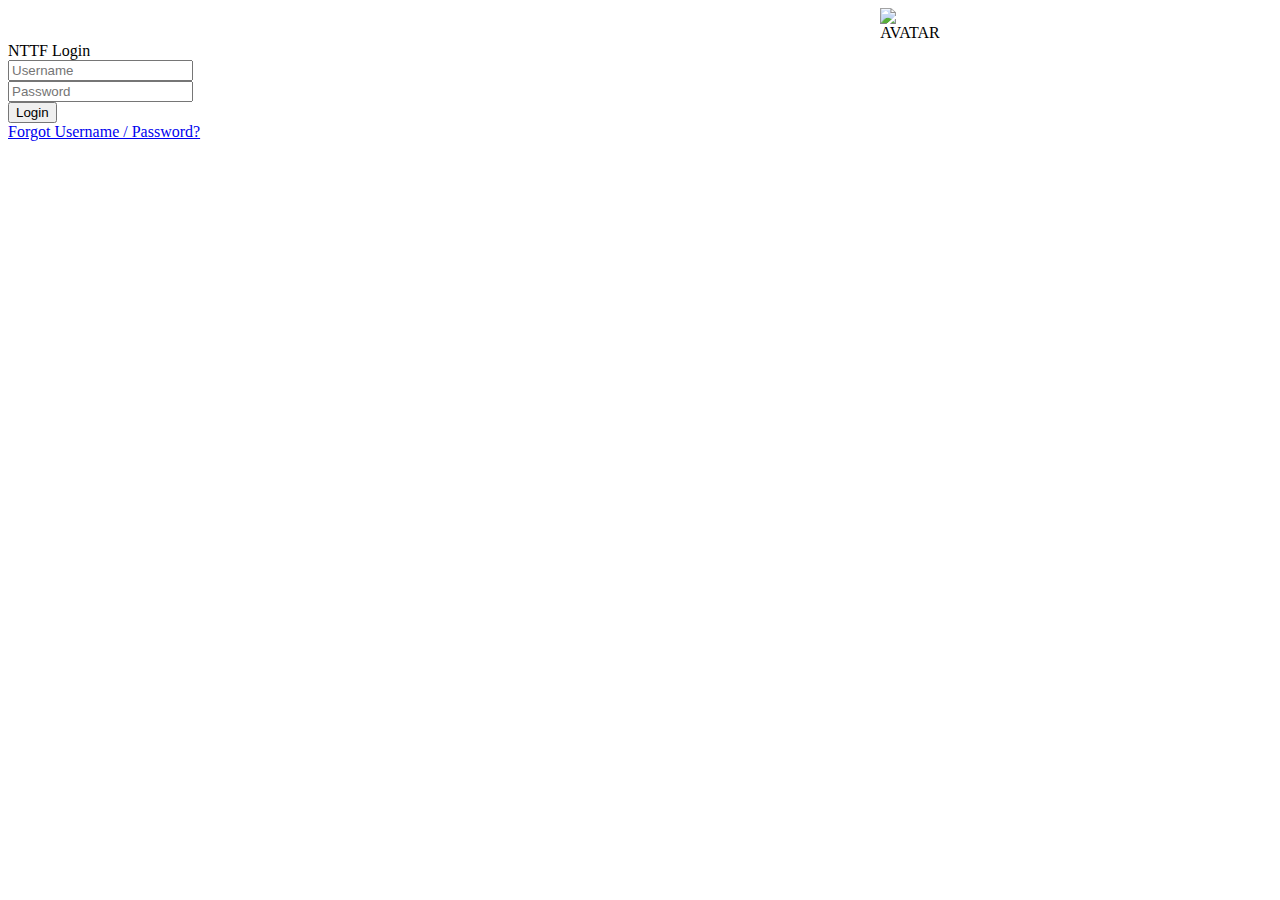
==== index.html @ 656ad322 "Create index.html" ====
<!DOCTYPE html>
<html lang="en">
<head>
<script>
var attempt = 3; // Variable to count number of attempts.
// Below function Executes on click of login button.
function validate(){
var username = document.getElementById("username").value;
var password = document.getElementById("password").value;
if ( username == "123" && password == "123"){
alert ("Login successfully");
window.location = "centres.html"; // Redirecting to other page.
return false;
}
else{
attempt --;// Decrementing by one.
alert("You have left "+attempt+" attempt;");
// Disabling fields after 3 attempts.
if( attempt == 0){
document.getElementById("username").disabled = true;
document.getElementById("password").disabled = true;
document.getElementById("submit").disabled = true;
return false;
}
}
}
</script>
	<title>NTTF Attendance</title>
	<meta charset="UTF-8">
	<meta name="viewport" content="width=device-width, initial-scale=1">
<!--===============================================================================================-->	
	<link rel="icon" type="image/png" href="images/icons/logo.png"/>
<!--===============================================================================================-->
	<link rel="stylesheet" type="text/css" href="vendor/bootstrap/css/bootstrap.min.css">
<!--===============================================================================================-->
	<link rel="stylesheet" type="text/css" href="fonts/font-awesome-4.7.0/css/font-awesome.min.css">
<!--===============================================================================================-->
	<link rel="stylesheet" type="text/css" href="fonts/Linearicons-Free-v1.0.0/icon-font.min.css">
<!--===============================================================================================-->
	<link rel="stylesheet" type="text/css" href="vendor/animate/animate.css">
<!--===============================================================================================-->	
	<link rel="stylesheet" type="text/css" href="vendor/css-hamburgers/hamburgers.min.css">
<!--===============================================================================================-->
	<link rel="stylesheet" type="text/css" href="vendor/select2/select2.min.css">
<!--===============================================================================================-->
	<link rel="stylesheet" type="text/css" href="css/util.css">
	<link rel="stylesheet" type="text/css" href="css/main.css">
<!--===============================================================================================-->
</head>
<body>
	
	<div class="limiter">
		<div class="container-login100" style="background-image: url('images/img-01.jpg');">
			<div class="wrap-login100 p-t-190 p-b-30">
				<form class="login100-form validate-form">
					<div>
						<img src="images/logo.png" alt="AVATAR" style="width:150px;height:50px;margin-left:69%;margin-right:68%">
					</div>

					<span class="login100-form-title p-t-20 p-b-45">
						NTTF Login
					</span>

					<div class="wrap-input100 validate-input m-b-10" data-validate = "Username is required">
						<input class="input100" type="text" name="username" placeholder="Username" id="username">
						<span class="focus-input100"></span>
						<span class="symbol-input100">
							<i class="fa fa-user"></i>
						</span>
					</div>

					<div class="wrap-input100 validate-input m-b-10" data-validate = "Password is required">
						<input class="input100" type="password" name="pass" placeholder="Password" id="password">
						<span class="focus-input100"></span>
						<span class="symbol-input100">
							<i class="fa fa-lock"></i>
						</span>
					</div>

					<div class="container-login100-form-btn p-t-10">
						<button class="login100-form-btn" id="submit" onclick="validate()">
							Login
						</button>
					</div>

					<div class="text-center w-full p-t-25 p-b-230">
						<a href="#" class="txt1">
							Forgot Username / Password?
						</a>
					</div>

					
				</form>
			</div>
		</div>
	</div>


	
<!--===============================================================================================-->	
	<script src="vendor/jquery/jquery-3.2.1.min.js"></script>
<!--===============================================================================================-->
	<script src="vendor/bootstrap/js/popper.js"></script>
	<script src="vendor/bootstrap/js/bootstrap.min.js"></script>
<!--===============================================================================================-->
	<script src="vendor/select2/select2.min.js"></script>
<!--===============================================================================================-->
	<script src="js/main.js"></script>

</body>
</html>
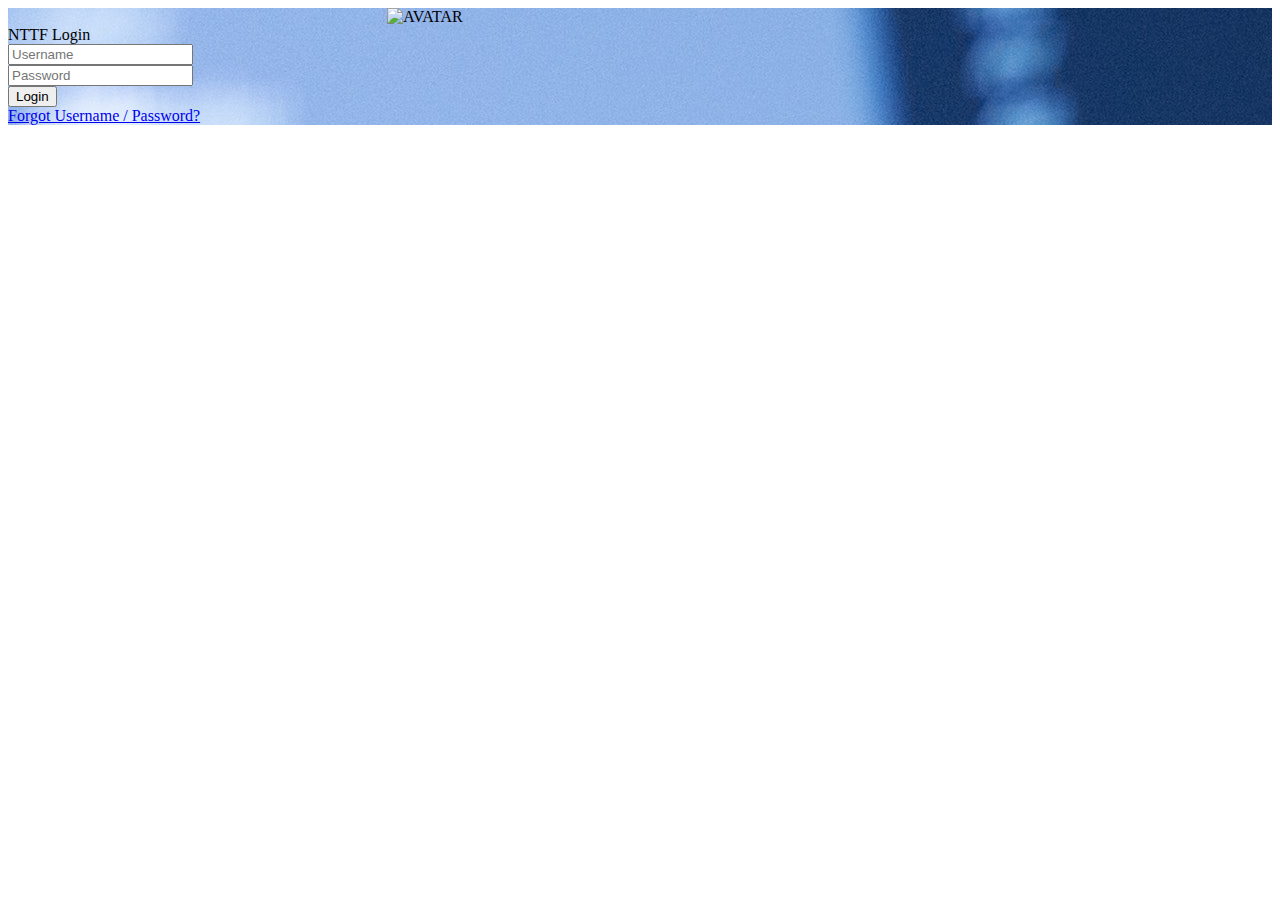
==== commit 0149c4fc: "Update index.html" ====
--- a/index.html
+++ b/index.html
@@ -1,30 +1,14 @@
 <!DOCTYPE html>
 <html lang="en">
 <head>
-<script>
-var attempt = 3; // Variable to count number of attempts.
-// Below function Executes on click of login button.
-function validate(){
-var username = document.getElementById("username").value;
-var password = document.getElementById("password").value;
-if ( username == "123" && password == "123"){
-alert ("Login successfully");
-window.location = "centres.html"; // Redirecting to other page.
-return false;
+<script language="javascript">
+function validate ()
+{ 
+if(pswrd=="hello")
+window.open('centres.html');
+
 }
-else{
-attempt --;// Decrementing by one.
-alert("You have left "+attempt+" attempt;");
-// Disabling fields after 3 attempts.
-if( attempt == 0){
-document.getElementById("username").disabled = true;
-document.getElementById("password").disabled = true;
-document.getElementById("submit").disabled = true;
-return false;
-}
-}
-}
-</script>
+	</script>
 	<title>NTTF Attendance</title>
 	<meta charset="UTF-8">
 	<meta name="viewport" content="width=device-width, initial-scale=1">
@@ -54,7 +38,10 @@
 			<div class="wrap-login100 p-t-190 p-b-30">
 				<form class="login100-form validate-form">
 					<div>
-						<img src="images/logo.png" alt="AVATAR" style="width:150px;height:50px;margin-left:69%;margin-right:68%">
+						<img src="images/logo.png" alt="AVATAR" style="width:150px;height=auto;display: block;
+  margin-left: auto;
+  margin-right: auto;
+  width: 40%;">
 					</div>
 
 					<span class="login100-form-title p-t-20 p-b-45">
@@ -62,7 +49,7 @@
 					</span>
 
 					<div class="wrap-input100 validate-input m-b-10" data-validate = "Username is required">
-						<input class="input100" type="text" name="username" placeholder="Username" id="username">
+						<input class="input100" type="text" name="userid" placeholder="Username" id="username">
 						<span class="focus-input100"></span>
 						<span class="symbol-input100">
 							<i class="fa fa-user"></i>
@@ -70,7 +57,7 @@
 					</div>
 
 					<div class="wrap-input100 validate-input m-b-10" data-validate = "Password is required">
-						<input class="input100" type="password" name="pass" placeholder="Password" id="password">
+						<input class="input100" type="password" name="pswrd" placeholder="Password" id="password">
 						<span class="focus-input100"></span>
 						<span class="symbol-input100">
 							<i class="fa fa-lock"></i>
